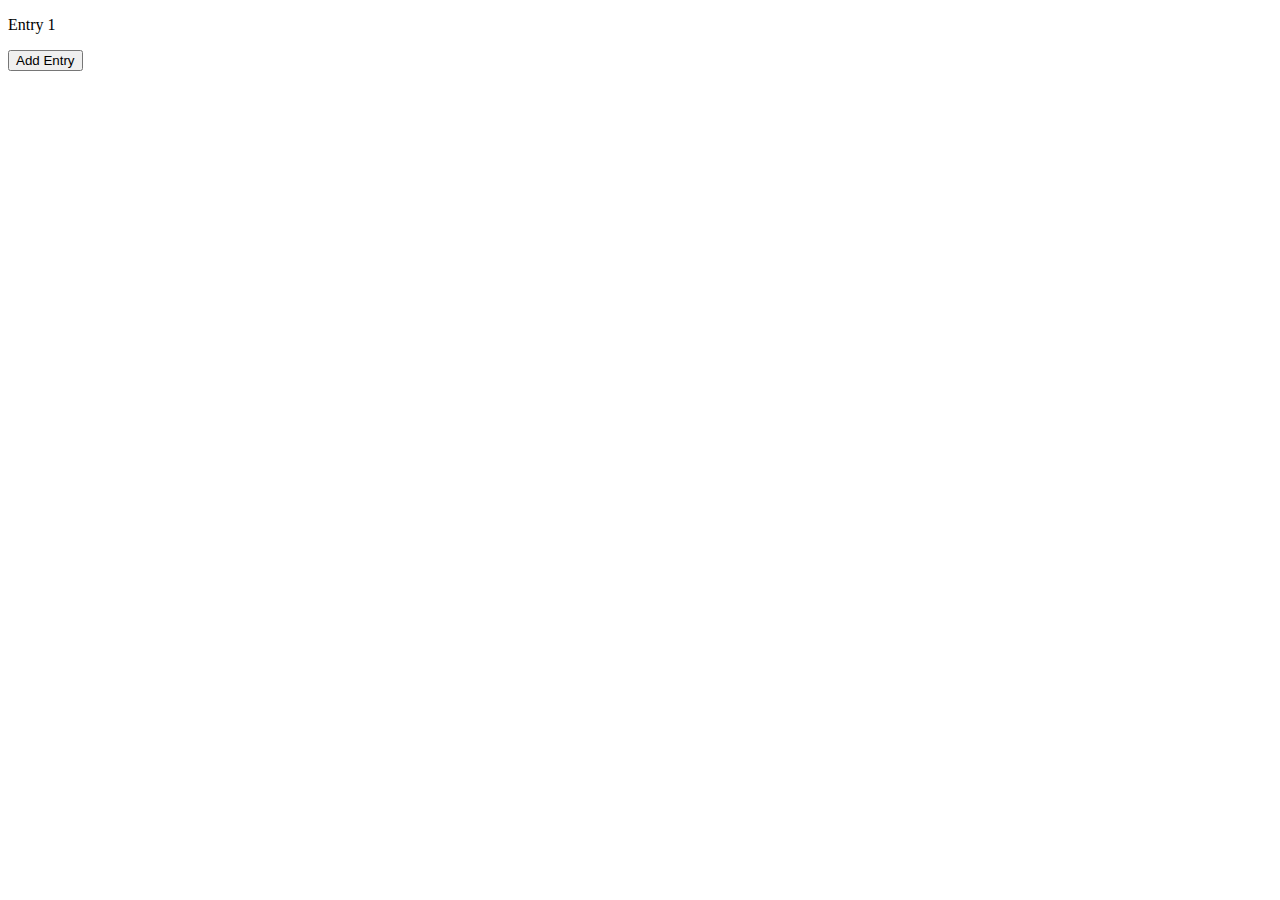
==== Journal-App/index.html @ 7748097d "Add files via upload" ====
<!DOCTYPE html>
<html>
    <head>
        <title>Journal</title>
        <link rel="stylesheet" href="style.css"/>
    </head>
    <body>
        <div id="entry1" onmousedown = "goToJournal()">
            <p id="body1">Entry 1</p>
        </div>
        <button type="button" id="addEntry">Add Entry</button>

        <script src="script.js"></script>
    </body>
</html>
---- Journal-App/style.css ----
<!DOCTYPE html>
<html>
    <head>
        <title>Journal Entry</title>
    </head>
    <body>
        <p>entry!</p>
        <script src="script.js"></script>
    </body>
</html>
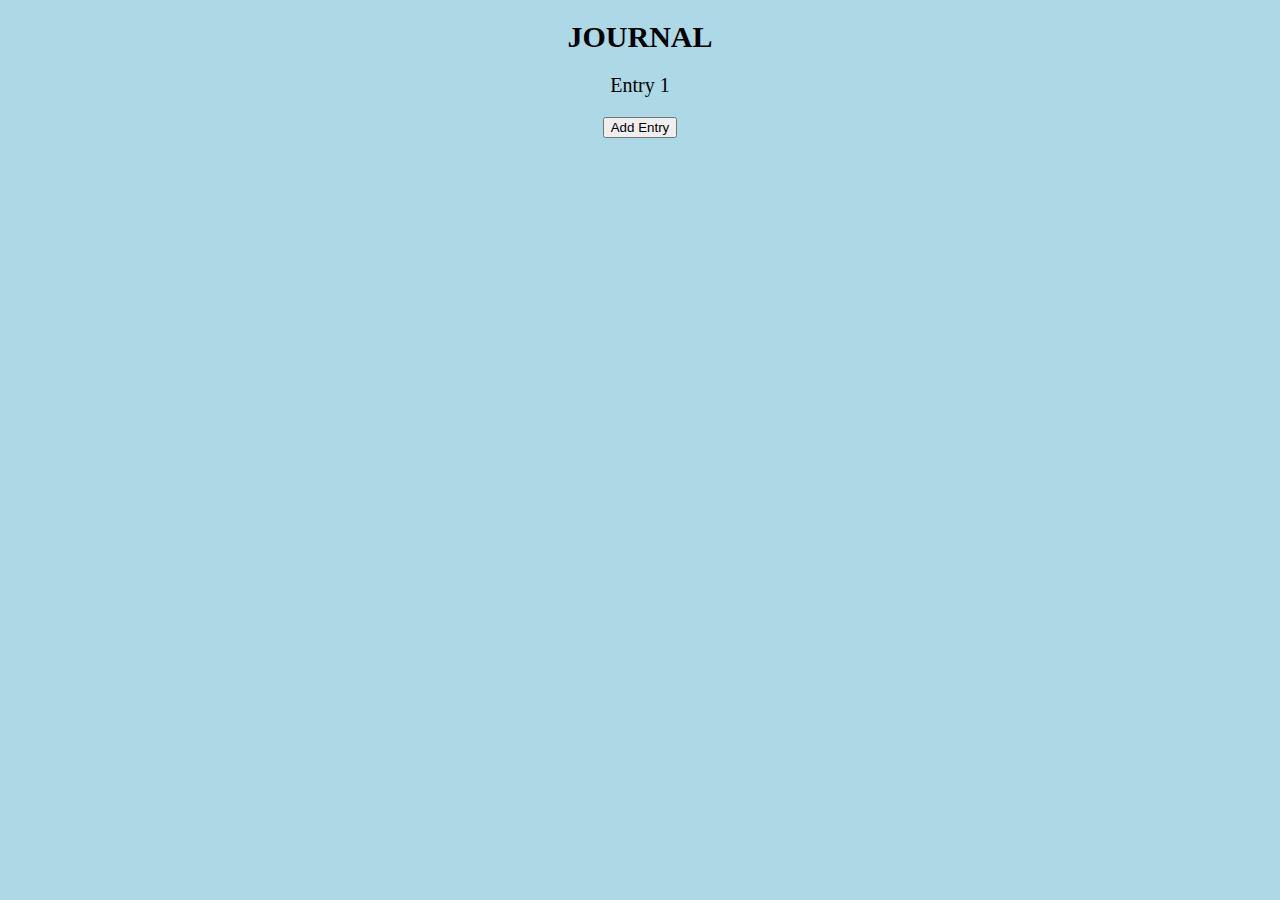
==== commit 55042af8: "Add files via upload" ====
--- a/Journal-App/index.html
+++ b/Journal-App/index.html
@@ -5,10 +5,14 @@
         <link rel="stylesheet" href="style.css"/>
     </head>
     <body>
-        <div id="entry1" onmousedown = "goToJournal()">
+        <h1>JOURNAL</h1>
+        <div id="1" onmousedown = "goToJournal(1)">
             <p id="body1">Entry 1</p>
         </div>
-        <button type="button" id="addEntry">Add Entry</button>
+
+        <div class="ae">
+            <button type="button" id="addEntry">Add Entry</button>
+        </div>
 
         <script src="script.js"></script>
     </body>
--- a/Journal-App/style.css
+++ b/Journal-App/style.css
@@ -1,10 +1,19 @@
-<!DOCTYPE html>
-<html>
-    <head>
-        <title>Journal Entry</title>
-    </head>
-    <body>
-        <p>entry!</p>
-        <script src="script.js"></script>
-    </body>
-</html>
+body{
+   background-color: lightblue;
+}
+
+p {
+    font-family: Tahoma;
+    text-align: center;
+    font-size: 20px; 
+}
+
+h1 {
+    font-family: Tahoma;
+    text-align: center;
+    font-size: 30px; 
+}
+
+.ae {
+    text-align: center;
+}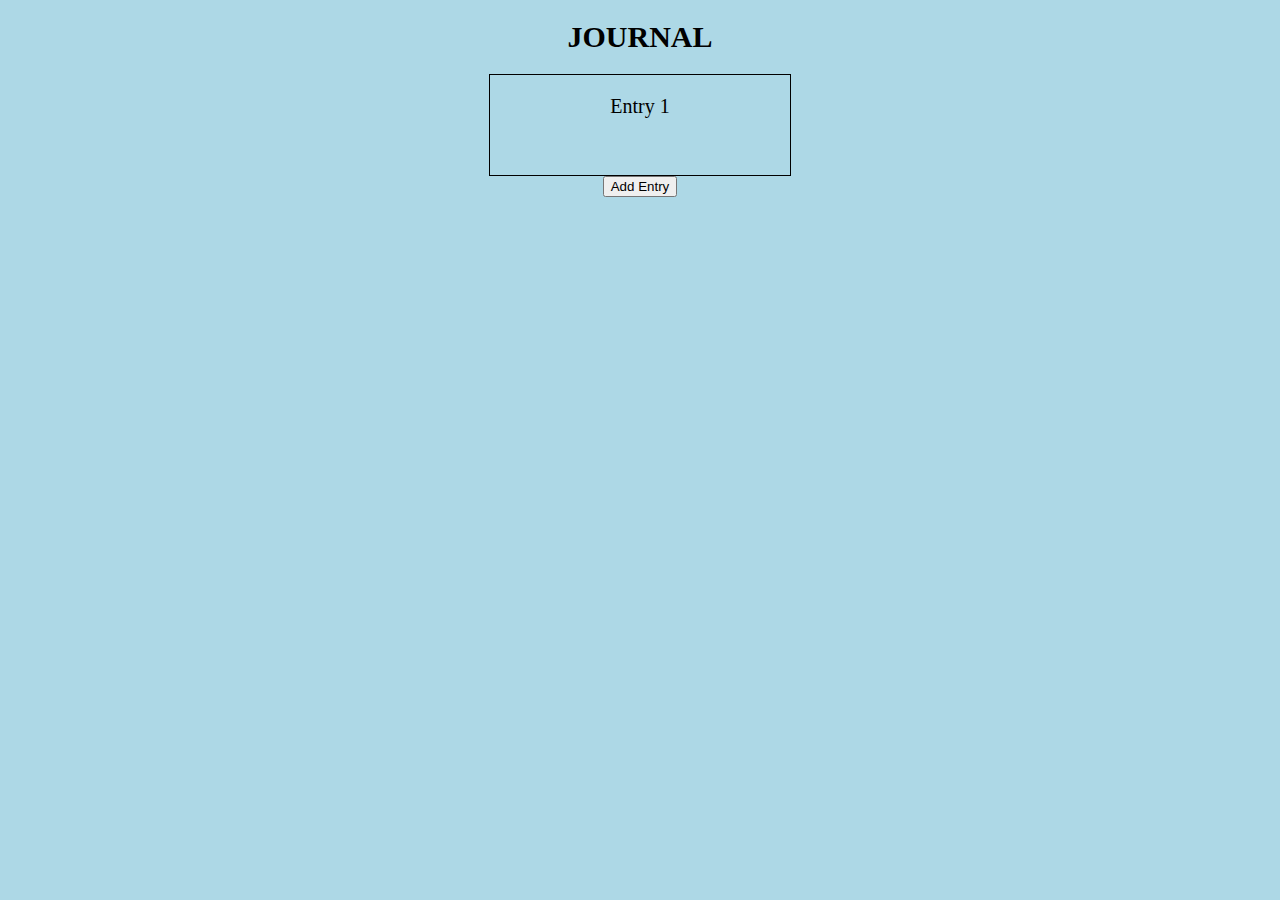
==== commit 1f19b438: "Add files via upload" ====
--- a/Journal-App/index.html
+++ b/Journal-App/index.html
@@ -6,7 +6,7 @@
     </head>
     <body>
         <h1>JOURNAL</h1>
-        <div id="1" onmousedown = "goToJournal(1)">
+        <div id="1" class = "entry" onmousedown = "goToJournal(1)">
             <p id="body1">Entry 1</p>
         </div>
 
--- a/Journal-App/style.css
+++ b/Journal-App/style.css
@@ -16,4 +16,12 @@
 
 .ae {
     text-align: center;
+}
+
+.entry {
+    margin: 0 auto;
+    width: 300px;
+    height: 100px; 
+    border:1px solid black;
+    text-align: center;
 }